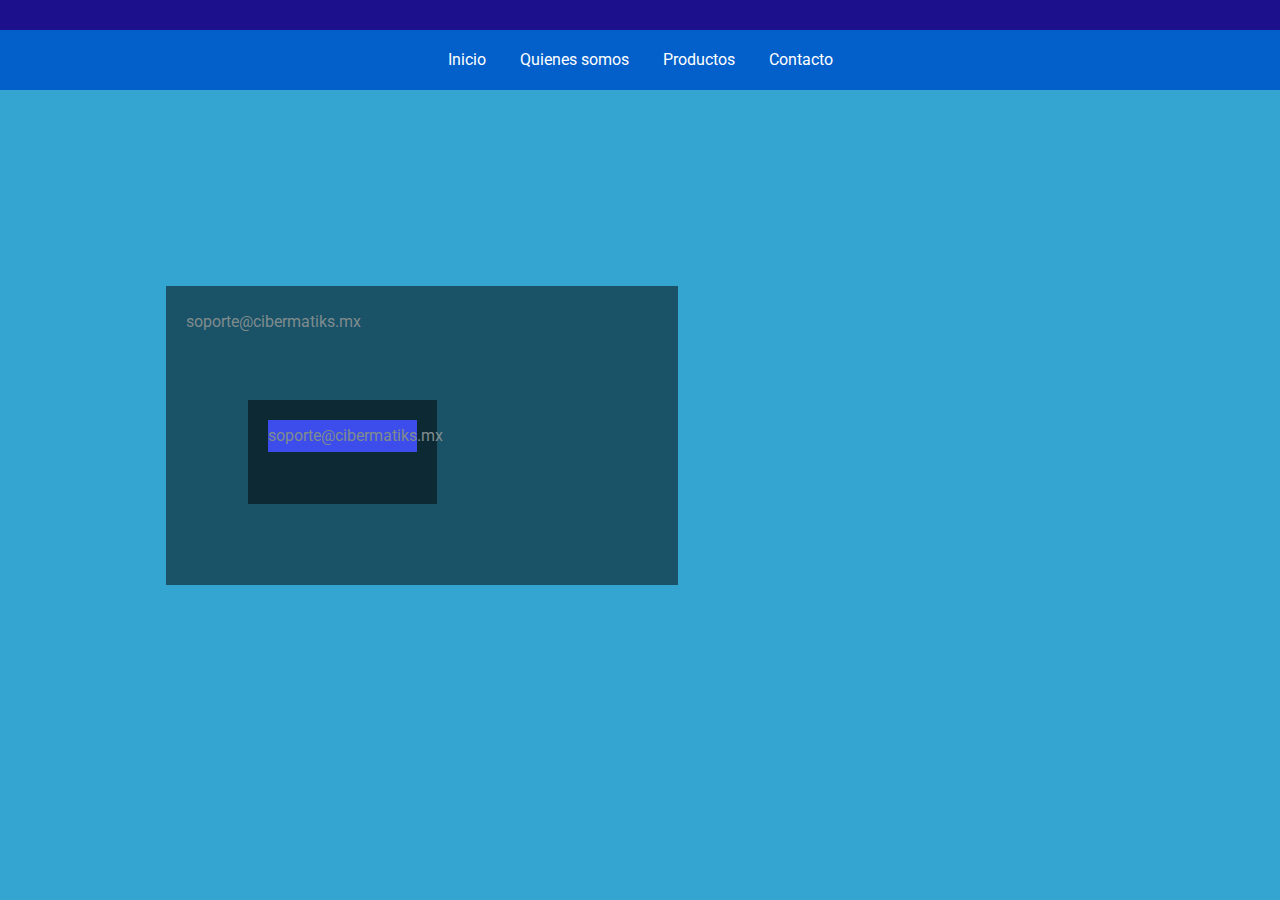
==== Contacto.html @ 309c9599 "correo" ====
<!DOCTYPE html>
<html>

<head>
	<meta charset="UTF-8">
	<title>Quienes Somos</title>

	<link rel="stylesheet" type="text/css" href="css/bootstrap.css">

	<link rel="stylesheet" href="css/nivo-slider.css">
	<link rel="stylesheet" href="css/mi-slider.css">
	<link rel="stylesheet" href="css/estiloSVideo.css">

	<!---->
	<script src="js/encabezado.js"></script>
	<link rel="stylesheet" href="css/estilosInicio.css">
	<!---->
	<link rel="stylesheet" href="css/estilosEncabezado.css">
	<script src="js/encabezado.js"></script>

	<script src="js/bootstrap.min.js"></script>
	<script src="js/jquery-3.3.1.slim.min.js"></script>
	<scritp src="js/popper.min.js"></scritp>
</head>

<body style="background-color: #34a5d1; height: 100%;">
	<div class="container-fluid" style="background-color: #34a5d1; height: 100%;">
		<div class="row ">
			<header>
				<h1>CiBerMatiks<i>Pensando no simulando</i></h1>
				<nav>
					<a href="index.html">Inicio</a>
					<a href="QuienesSomos.html">Quienes somos</a>
					<a href="Productos.html">Productos</a>
					<a href="Contacto.html">Contacto</a>
				</nav>
			</header>
		</div>
		<div class="row">
			<!--Contacto-->
			<main>
				<a href="mailto: soporte@cibermatiks.mx">
										<p> soporte@cibermatiks.mx</p>

					
				</a>
				<main>
				<a>
						<p style=" background-color: rgb(60, 77, 235) ;"> soporte@cibermatiks.mx </p>
				</a>
			    </main>
			</main>
			<div class="delimitador">
				<div class="contenedor">
					<div class="swiper-slide" style="background-image:url(img/switch.png)"></div>
				</div>
			</div>
		</div>

	</div>
</body>

</html>
---- css/mi-slider.css ----
*{
	margin: 0;
	padding: 0;
	-webkit-box-sizing: border-box;
	-moz-box-sizing: border-box;
	box-sizing: border-box;
}

/*==========================*/

.theme-mi-slider .nivoSlider{
	position:relative;
}

.theme-mi-slider .nivoSlider a {
	border:0;
	display:block;
}

/* Nivo Pagination =========================*/

.nivo-controlNav{
	display: flex;
	justify-content: center;
}

.theme-mi-slider .nivo-control{
	display: block;
	width: 18px;
	height: 18px;
	border-radius: 50%;
	background: #545454;
	margin: 3px;
	text-indent: -9999px
}

.theme-mi-slider .nivo-control:hover{
	background: #1B1B1B;
}

.theme-mi-slider .active{
	background: #1B1B1B;
}

/* Nivo direction ============*/
.nivo-directionNav a{
	display: block;
	width: 30px;
	height: 30px;
}

.nivo-directionNav .nivo-prevNav{
	background-image: url(../img/icons/circle-left.png);
	background-size: cover;
	text-indent: -9999px;
	left: 6px;
}

.nivo-directionNav .nivo-nextNav{
	background-image: url(../img/icons/circle-right.png);
	background-size: cover;
	text-indent: -9999px;
	right: 6px;
}


/*Nivo Caption*/

.nivo-html-caption{
	position: absolute;
}
---- css/estiloSVideo.css ----
/* Podemos eliminar este estilo si no queremos que se adapte al ancho máximo */
.delimitador{
  	min-width: 100%;
	min-height: 76%;
    position: fixed;  /* Centramos el vídeo */
	top: 50%;
	left: 50%;
	transform: translateX(-50%) translateY(-50%);
	z-index: -1;
}
/* El contenedor con el padding-top crea el tamaño del vídeo */
.contenedor{
    height:0px;
    width:100%; 
   z-index: -1;
}
/* El iframe se adapta al tamaño del contenedor */
.contenedor iframe{
    
    height:100%;
    width:100%;
    top:0px;
    left:0px;
	z-index: -1;
}
---- css/estilosInicio.css ----
#estilo1{color: #0d51b6;background:#0e4c94;}
#estilo2{color:rgb(23, 56, 204);background:white;}
#estilo3{color:black;background:#1c1fd3;}

main{
	width: 40%;
	background: rgba(0,0,0,0.5);
	color: white;
	padding: 20px;
	margin: 13%;
	
}

body
{
	display: flex;
	justify-content: center;
}
---- css/estilosEncabezado.css ----
@import url('https://fonts.googleapis.com/css?family=Roboto:100,100i,300,300i,400,400i,500,500i,700,700i,900,900i');


*{
    margin: 0;
    padding: 0;
    border: 0;
    vertical-align: baseline;
    box-sizing: border-box;
}

body{
    background: #0f3790;
    background: #1c108d;
    font-family: 'Roboto', sans-serif;
    padding-top: 120px;
    
}

header{
    width: 100%;
    height: 90px;
    background: #1c108d;
    text-align: center;
    position: fixed;
    top: 0;
    overflow: hidden;
    
}

header h1{
    font-size: 42px;

    color: #0360ca;
    line-height: 230px;
    font-weight: 300;
    transition: all 0.3s ease;
}

header h1 i{
    font-weight: bold;
    text-transform: uppercase;
}

header nav{
    position: absolute;
    bottom: 0;
    height: 60px;
    line-height: 60px;
    width: 100%;
    background: #0360ca;
}

header nav a{
    color: white;
    display: inline-block;
    padding: 10px 15px;
    line-height: 1;
    text-decoration: none;
    border-radius: 0px;
}

header nav a:hover{
    background: rgba(0,0,0,0.2);
}

h2{
    font-size: 34px;
    text-transform: uppercase;
    font-weight: 300;
    line-height: 2;
    color: #2c3e50;
}

p{
    margin-bottom: 2rem;
    line-height: 2;
    color: #7f8c8d;
}

.wrapper{
    max-width: 800px;
    margin: 0;
}

section{
    margin: 10px;
    padding: 20px;
    background: white;
    border-radius: 4px;
    box-shadow: 0 1px 0 rgba(0,0,0,0.2);
}


body.sticky-header header{
    height: 60px;
    background: #7dc383;
}

body.sticky-header header h1{
    transform: scale(0, 0);
}
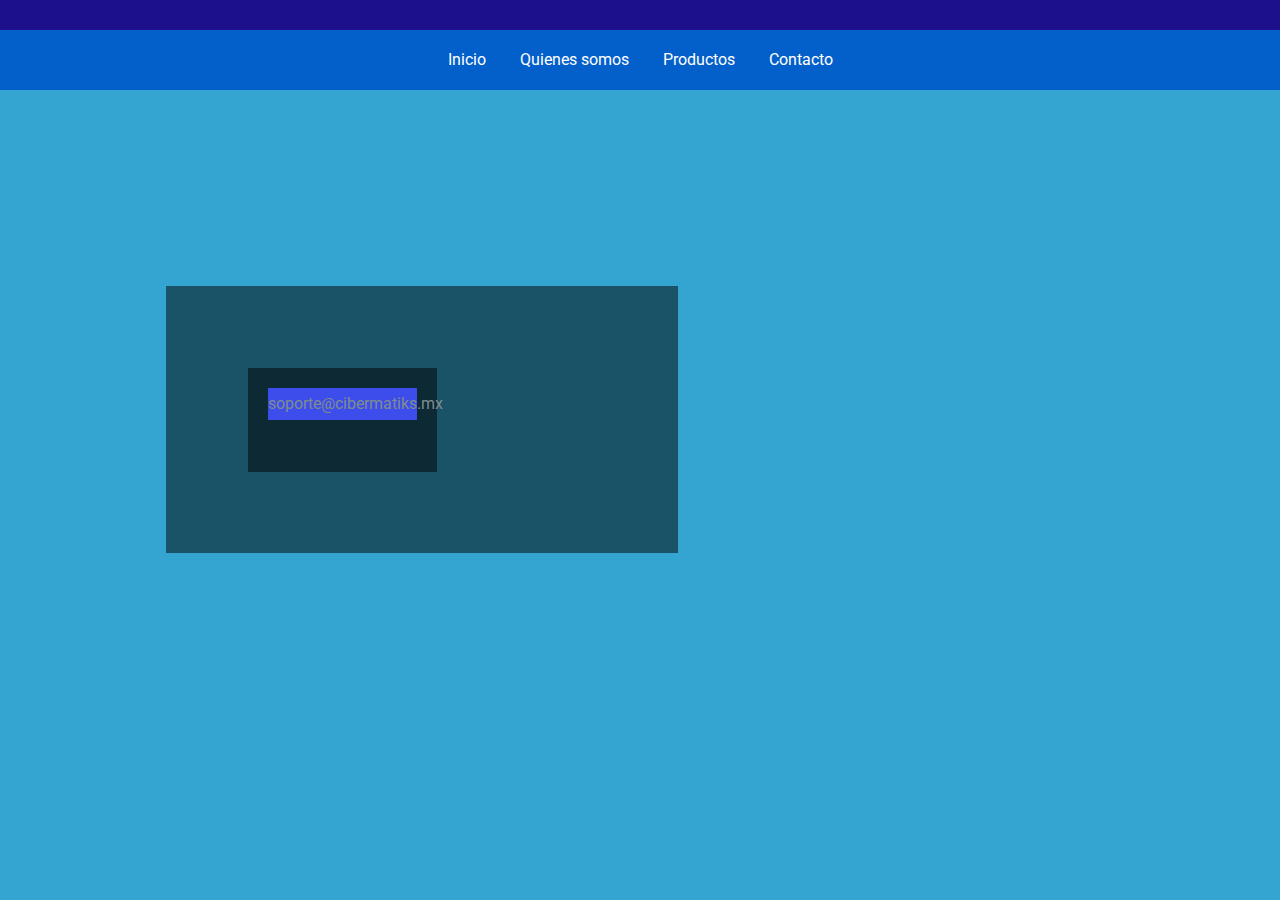
==== commit 9fc27cd5: "correo" ====
--- a/Contacto.html
+++ b/Contacto.html
@@ -40,7 +40,6 @@
 			<!--Contacto-->
 			<main>
 				<a href="mailto: soporte@cibermatiks.mx">
-										<p> soporte@cibermatiks.mx</p>
 
 					
 				</a>
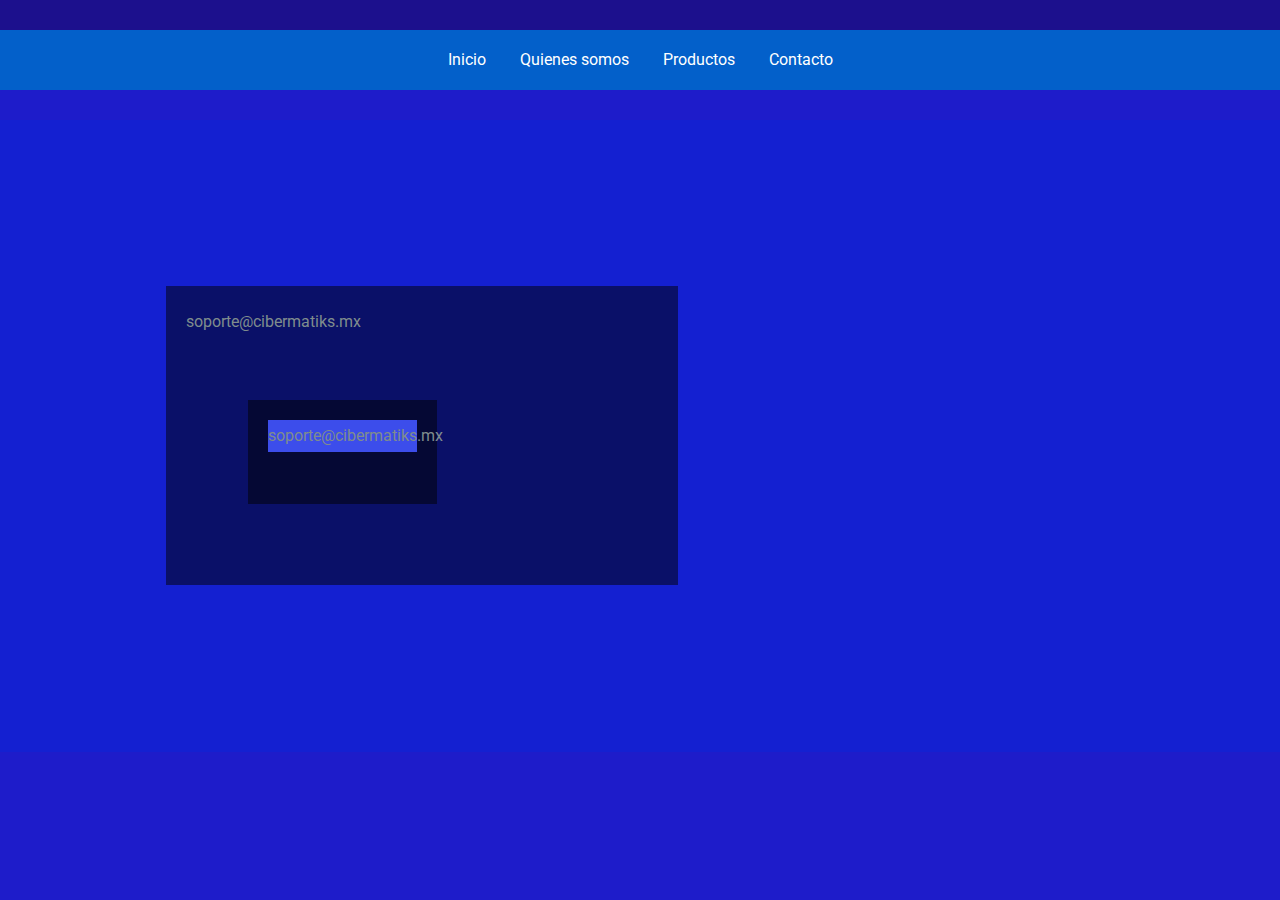
==== commit 992a4d28: "color" ====
--- a/Contacto.html
+++ b/Contacto.html
@@ -23,8 +23,8 @@
 	<scritp src="js/popper.min.js"></scritp>
 </head>
 
-<body style="background-color: #34a5d1; height: 100%;">
-	<div class="container-fluid" style="background-color: #34a5d1; height: 100%;">
+<body style="background-color: #1e1cca; height: 100%;">
+	<div class="container-fluid" style="background-color: #1420d1; height: 100%;">
 		<div class="row ">
 			<header>
 				<h1>CiBerMatiks<i>Pensando no simulando</i></h1>
@@ -40,6 +40,8 @@
 			<!--Contacto-->
 			<main>
 				<a href="mailto: soporte@cibermatiks.mx">
+					<p> soporte@cibermatiks.mx</p>
+
 
 					
 				</a>
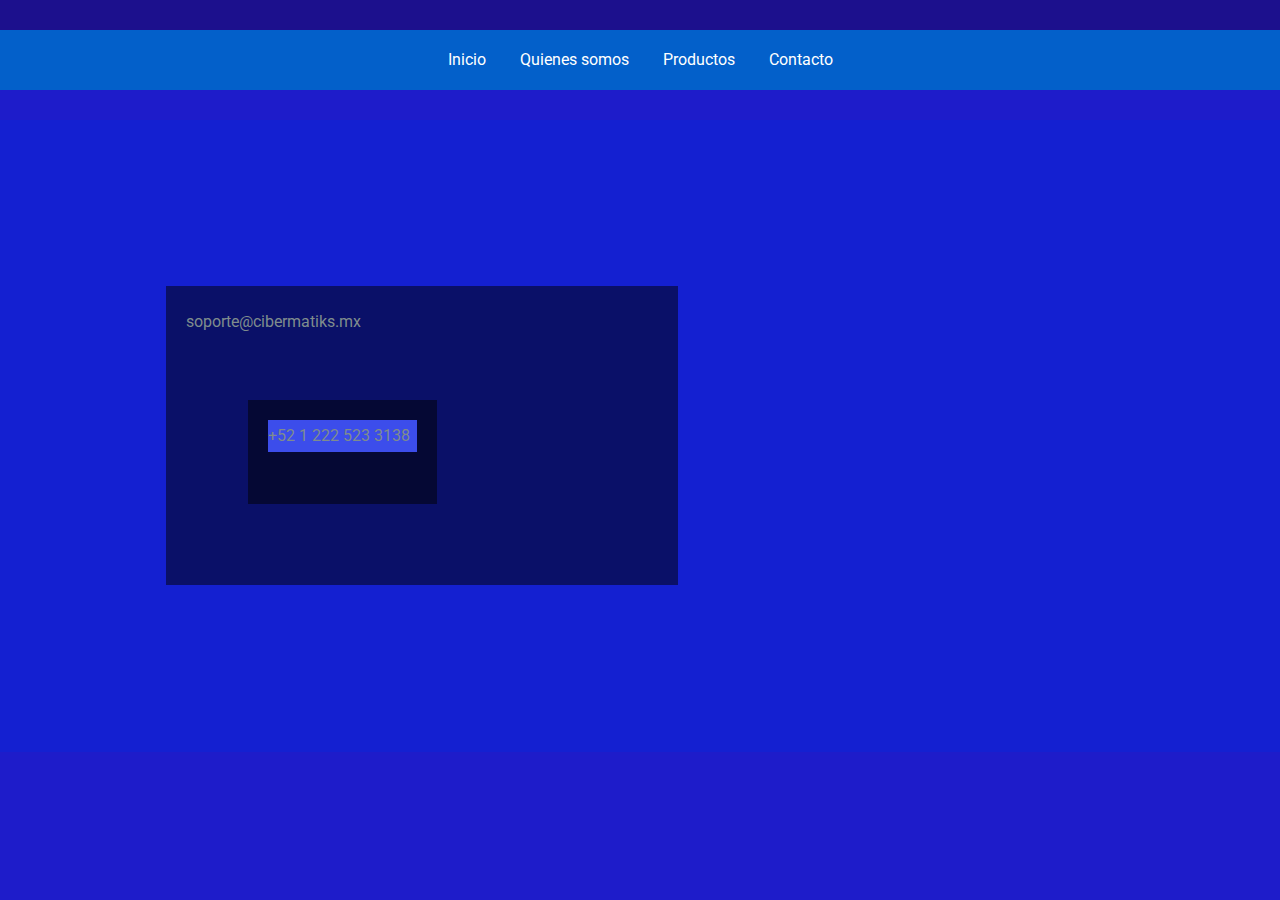
==== commit 1ad1c28b: "celular" ====
--- a/Contacto.html
+++ b/Contacto.html
@@ -47,7 +47,7 @@
 				</a>
 				<main>
 				<a>
-						<p style=" background-color: rgb(60, 77, 235) ;"> soporte@cibermatiks.mx </p>
+						<p style=" background-color: rgb(60, 77, 235) ;"> +52 1 222 523 3138 </p>
 				</a>
 			    </main>
 			</main>
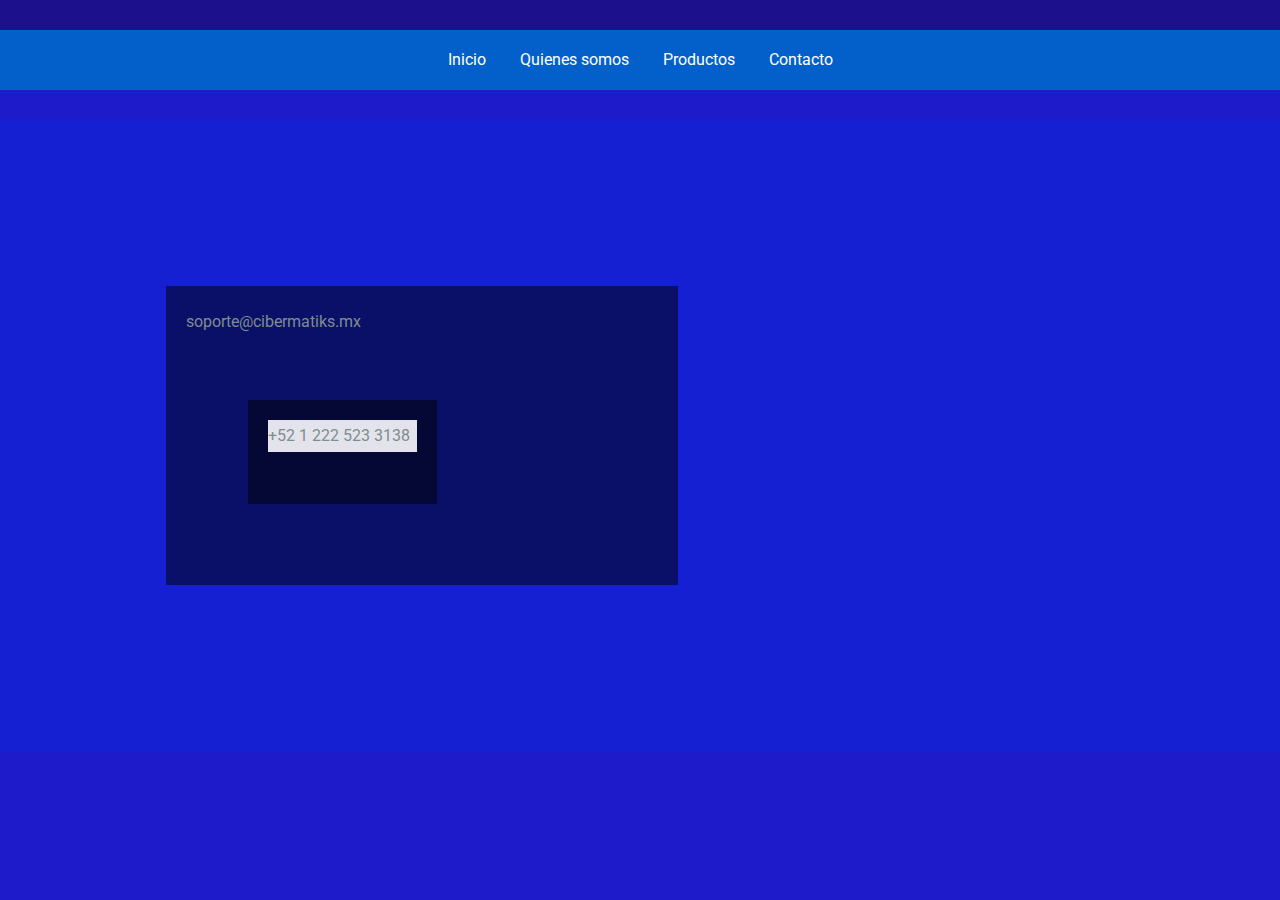
==== commit 15f375bd: "color cel" ====
--- a/Contacto.html
+++ b/Contacto.html
@@ -47,7 +47,7 @@
 				</a>
 				<main>
 				<a>
-						<p style=" background-color: rgb(60, 77, 235) ;"> +52 1 222 523 3138 </p>
+						<p style=" background-color: rgb(227, 228, 235) ;"> +52 1 222 523 3138 </p>
 				</a>
 			    </main>
 			</main>
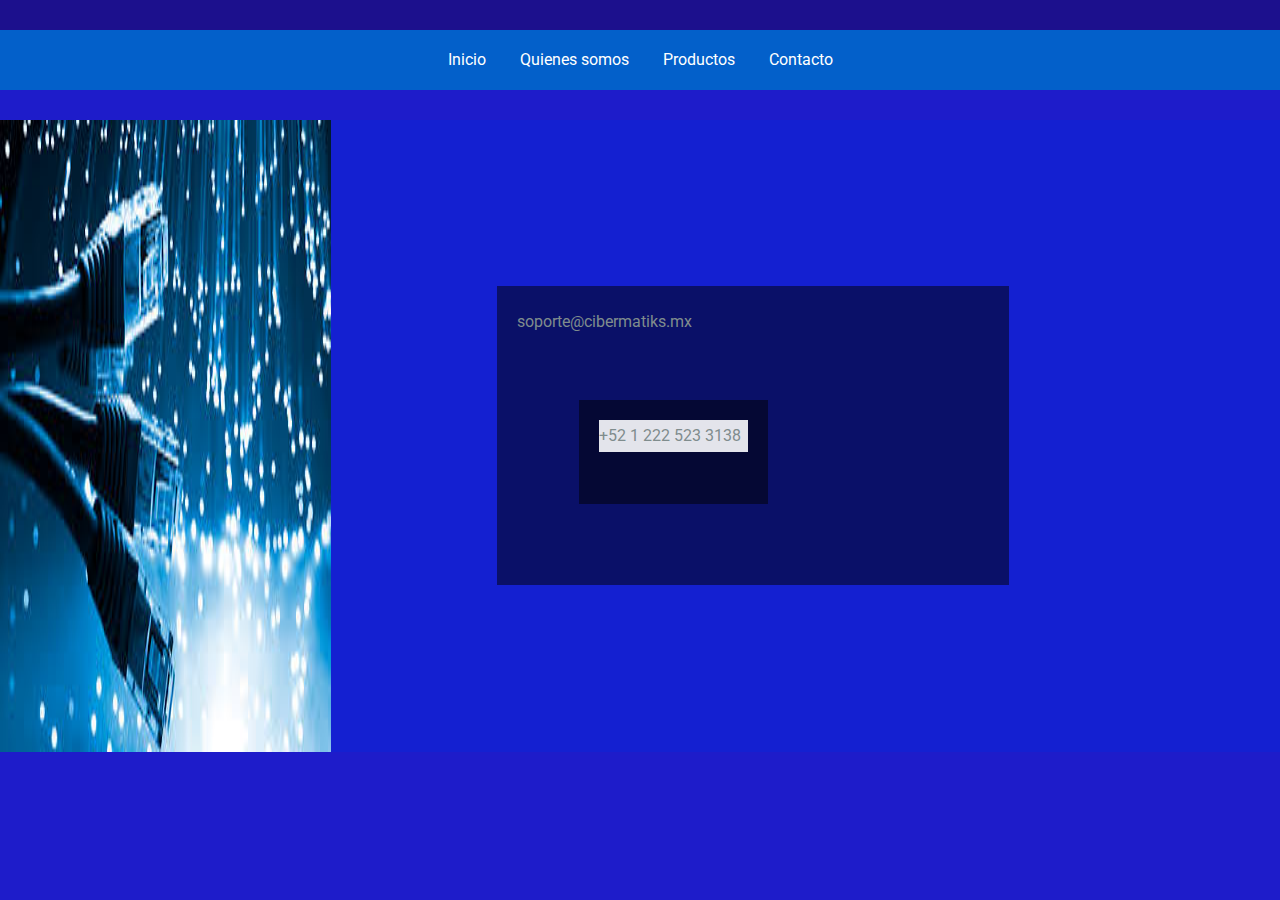
==== commit d4702854: "cambios" ====
--- a/Contacto.html
+++ b/Contacto.html
@@ -3,7 +3,7 @@
 
 <head>
 	<meta charset="UTF-8">
-	<title>Quienes Somos</title>
+	<title>Contacto</title>
 
 	<link rel="stylesheet" type="text/css" href="css/bootstrap.css">
 
@@ -37,13 +37,11 @@
 			</header>
 		</div>
 		<div class="row">
+			<img src="img/utp.jpg" alt="" title="#htmlcaption1" />
 			<!--Contacto-->
 			<main>
 				<a href="mailto: soporte@cibermatiks.mx">
 					<p> soporte@cibermatiks.mx</p>
-
-
-					
 				</a>
 				<main>
 				<a>
--- a/css/estilosEncabezado.css
+++ b/css/estilosEncabezado.css
@@ -94,7 +94,7 @@
 
 body.sticky-header header{
     height: 60px;
-    background: #7dc383;
+    background: #7d90c3;
 }
 
 body.sticky-header header h1{
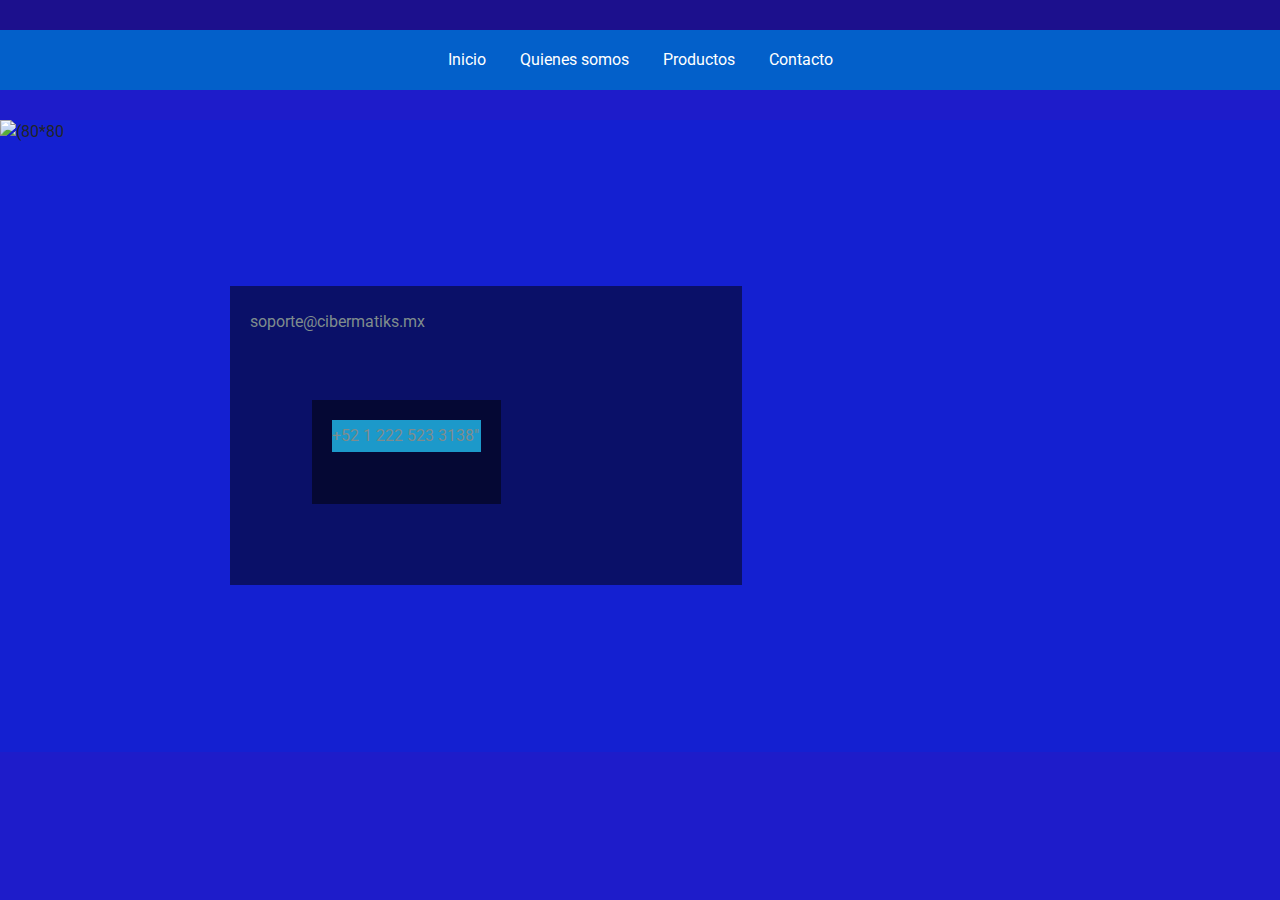
==== commit d8a237f6: "cambio de imagenes" ====
--- a/Contacto.html
+++ b/Contacto.html
@@ -37,7 +37,7 @@
 			</header>
 		</div>
 		<div class="row">
-			<img src="img/utp.jpg" alt="" title="#htmlcaption1" />
+			<img src="img/seguridad.jpg" alt="(80*80" title="#htmlcaption1" />
 			<!--Contacto-->
 			<main>
 				<a href="mailto: soporte@cibermatiks.mx">
@@ -45,13 +45,13 @@
 				</a>
 				<main>
 				<a>
-						<p style=" background-color: rgb(227, 228, 235) ;"> +52 1 222 523 3138 </p>
+					<p style=" background-color: #1c99ca ;"> +52 1 222 523 3138" </p>
 				</a>
 			    </main>
 			</main>
 			<div class="delimitador">
 				<div class="contenedor">
-					<div class="swiper-slide" style="background-image:url(img/switch.png)"></div>
+					<div class="swiper-slide" style="background-image:url(img/Cisco.jpg)"></div>
 				</div>
 			</div>
 		</div>
--- a/css/estilosInicio.css
+++ b/css/estilosInicio.css
@@ -5,7 +5,7 @@
 main{
 	width: 40%;
 	background: rgba(0,0,0,0.5);
-	color: white;
+	color: rgb(255, 255, 255);
 	padding: 20px;
 	margin: 13%;
 	
